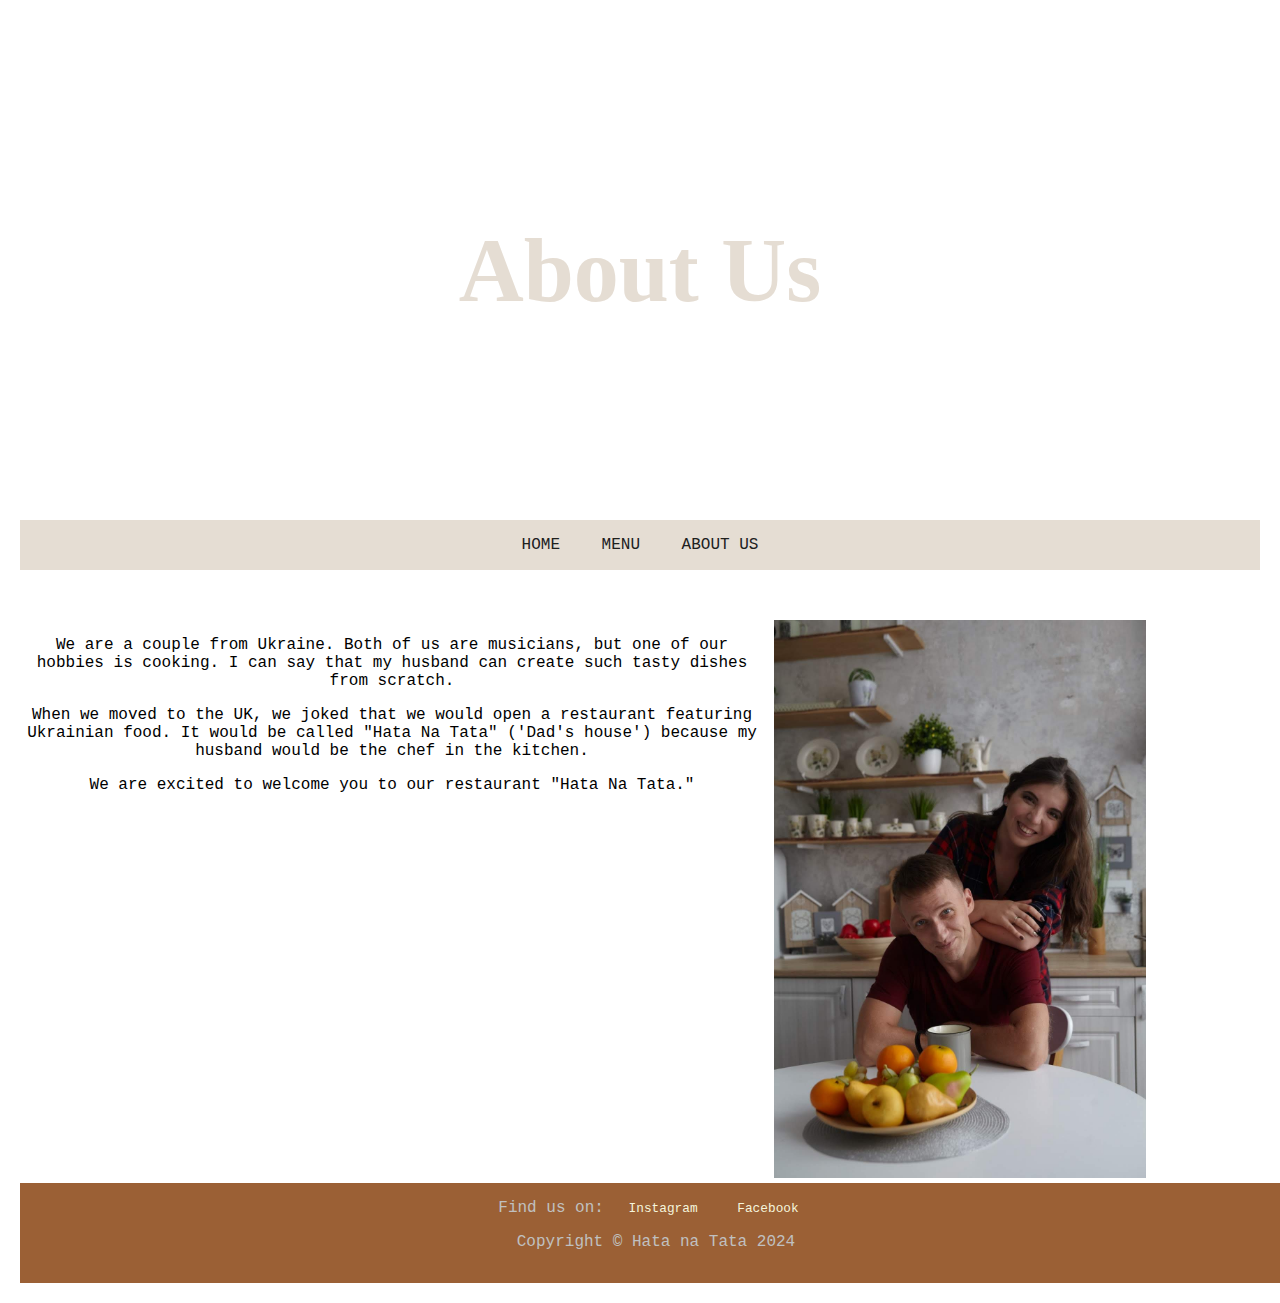
==== about.html @ e980ada8 "create about.html" ====
<!DOCTYPE html>

<html lang="en-UK">
    <head>
        <meta charset="utf-8">

        <title>Hata na Tata</title>

        <!-- Load external CSS styles -->
        <link rel="stylesheet" href="assets/CSS/styles.css">
 <!-- Load external JavaScript -->
        <script src="scripts.js"></script>
    </head>

    <body>
          <header id="about" class="flex">
            <div class="head">
            <h1>About Us</h1>
            </div>
          </header>
          <nav>
            <a href="index.html">Home</a>
            <a href="menu.html">Menu</a>
            <a href="#about">About Us</a>
          </nav>
      <div class="about-block">
         <p>We are a couple from Ukraine. Both of us are musicians, but one of our hobbies is cooking. I can say that my husband can create such tasty dishes from scratch. </p>
         <p> When we moved to the UK, we joked that we would open a restaurant featuring Ukrainian food. It would be called "Hata Na Tata" ('Dad's house') because my husband would be the chef in the kitchen. </p>
         <p>We are excited to welcome you to our restaurant "Hata Na Tata."</p>
      </div>
          <img src="assets/images/IMG-1381e5f2d7cb8413e461cea96f832598-V.jpg" width="30%" height="40%" alt="Happy family couple at the dining table">
   <footer>
    <span>Find us on:</span>
    <a href="https://www.instagram.com" target="_blank" aria-label="Find us on Instagram (link opens in a new tab)">Instagram</a>
    <a href="https://www.facebook.com" target="_blank" aria-label="Find us on Facebook (link opens in a new tab)">Facebook</a>
    <p>Copyright © Hata na Tata 2024</p>
</footer>
        </body>
</html>
---- assets/CSS/styles.css ----
body {
    display: block;
    margin: 20px;
    font-family:
    Lucida Console,
    Courier,
    monospace;
}
header {
 background-image: url("../images/file.png");
 width: 100%;
 height: 500px;
 background-size: cover;
 
}

h1, h2 {
    text-align: center;
    font-family: fantasy;
}
h1 {
    font-size: 90px;
    color: rgb(229, 221, 211);

}
h3 {
    text-align: center;
}
nav {
    text-align: center;
    width: 100%;
    margin-right: 50px;
    margin-bottom: 50px;
    text-transform: uppercase;
    padding-top: 1rem;
    padding-bottom: 1rem;
    background-color: rgb(229, 221, 211);
}

nav > a {
	text-decoration: none;
	color: rgb(32, 32, 29);
	margin: 1rem;
}

nav > a:hover {
	color: silver;
}
.text-center {
    text-align: center;
}
.bold {
	font-weight: bold;
}

.about-block {
    display: inline-block;
    text-align: center;
    vertical-align: top;
    width: 60%;
}
footer {
	background-color: #9b6035;
	padding: 1em;
	text-align: center;
    width: 100%;
    bottom: 0;
    right: 0;
	z-index: 3;
}

footer > span {
	color: silver;
}

footer > a {
	color: beige;
	text-decoration: none;
	padding: 0 15px;
	font-size: 0.8rem;
}

footer > p {
	color: silver;
}

.flex {
    display: flex;
  align-items: center;
  justify-content: center;
  text-align: center;
}
.contact-container {
    display: flex;
    flex-direction: row;
    gap: 40%;
}

.flex-table{
  align-items: flex-start;
  justify-content: flex-start;
}
.flex-right{
  order: 1;

}
.head{
    display: block;
    }
.image-box {
    display: block;
    flex-wrap: wrap;
    gap: 30px;
    flex: 2 350px;
    height: 350px;
    width: 50%;
    padding: 5px;
    margin: 30px 0 30px 0;
}
.image-box > img {
    width: 100%;
    height: 100%;
}
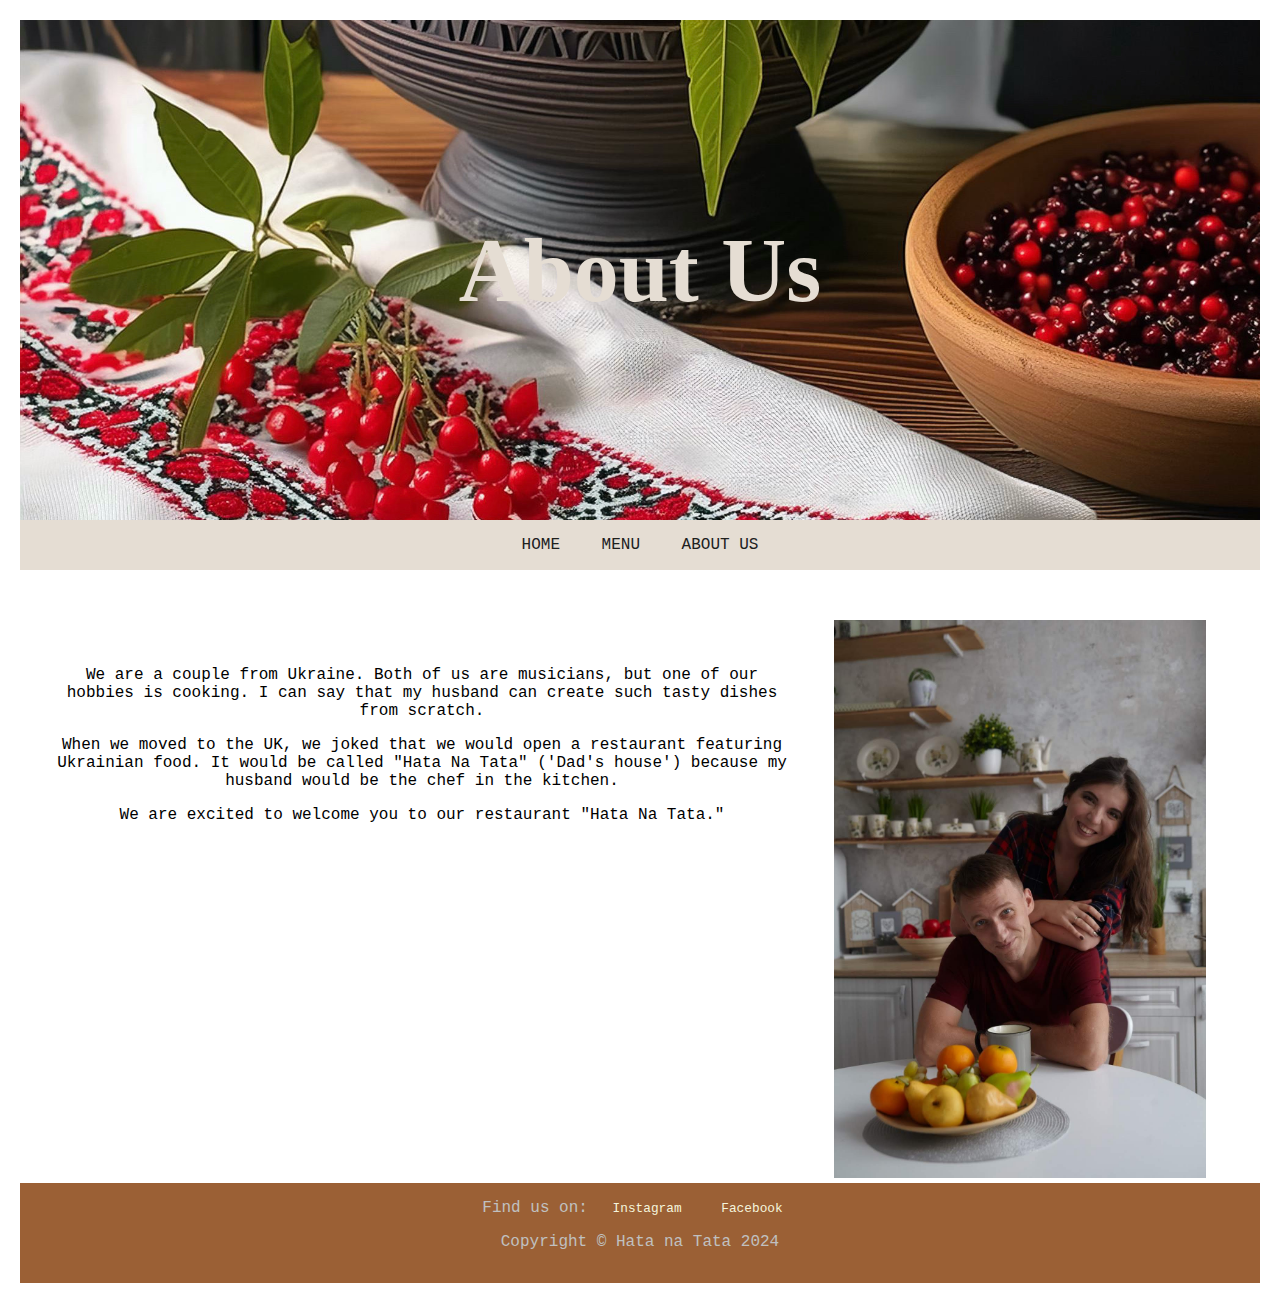
==== commit 55f5d6f3: "add object-fit to image-box > img; style main content; reduce padding left/right from the footer" ====
--- a/about.html
+++ b/about.html
@@ -23,7 +23,7 @@
             <a href="menu.html">Menu</a>
             <a href="#about">About Us</a>
           </nav>
-      <div class="about-block">
+      <div class="about-block text-center">
          <p>We are a couple from Ukraine. Both of us are musicians, but one of our hobbies is cooking. I can say that my husband can create such tasty dishes from scratch. </p>
          <p> When we moved to the UK, we joked that we would open a restaurant featuring Ukrainian food. It would be called "Hata Na Tata" ('Dad's house') because my husband would be the chef in the kitchen. </p>
          <p>We are excited to welcome you to our restaurant "Hata Na Tata."</p>
--- a/assets/CSS/styles.css
+++ b/assets/CSS/styles.css
@@ -7,11 +7,10 @@
     monospace;
 }
 header {
- background-image: url("../images/file.png");
+ background-image: url("../images/rushnyk.jpeg");
  width: 100%;
  height: 500px;
  background-size: cover;
- 
 }
 
 h1, h2 {
@@ -48,6 +47,8 @@
 }
 .text-center {
     text-align: center;
+    margin: 20px;
+    padding: 10px;
 }
 .bold {
 	font-weight: bold;
@@ -55,13 +56,12 @@
 
 .about-block {
     display: inline-block;
-    text-align: center;
     vertical-align: top;
     width: 60%;
 }
 footer {
 	background-color: #9b6035;
-	padding: 1em;
+	padding: 16px 0;
 	text-align: center;
     width: 100%;
     bottom: 0;
@@ -120,4 +120,5 @@
 .image-box > img {
     width: 100%;
     height: 100%;
+    object-fit: cover;
 }
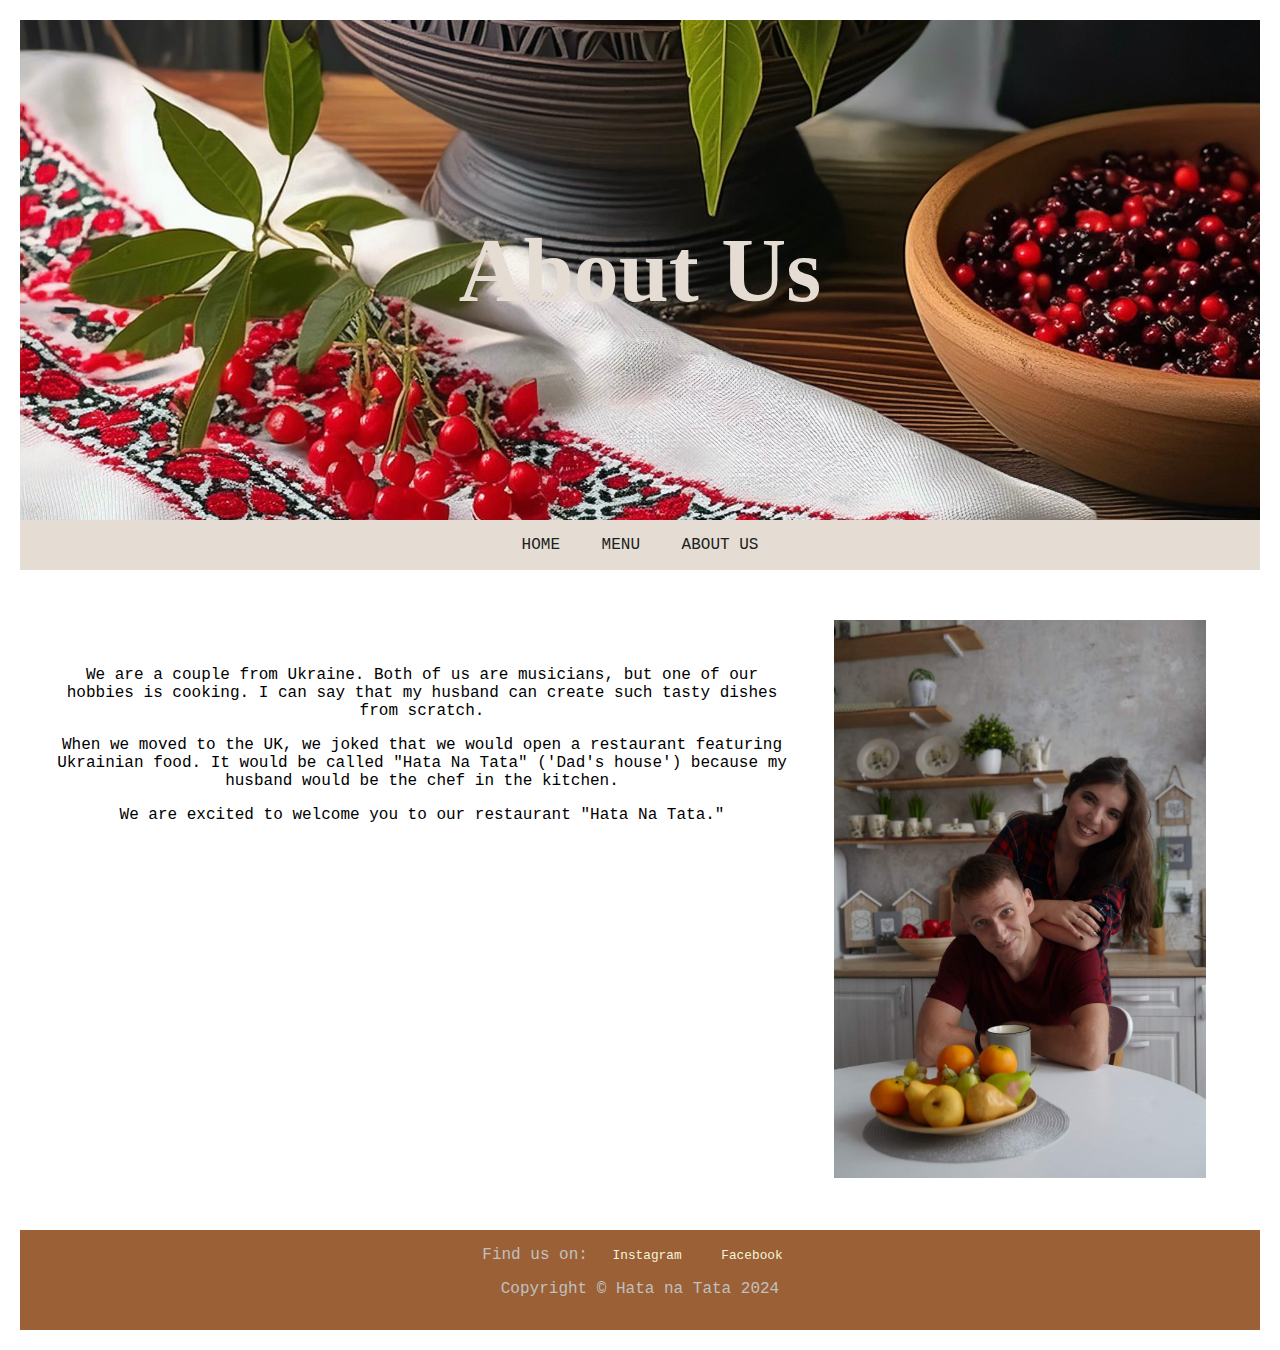
==== commit bb9d7a42: "Add main dish" ====
--- a/about.html
+++ b/about.html
@@ -29,7 +29,8 @@
          <p>We are excited to welcome you to our restaurant "Hata Na Tata."</p>
       </div>
           <img src="assets/images/IMG-1381e5f2d7cb8413e461cea96f832598-V.jpg" width="30%" height="40%" alt="Happy family couple at the dining table">
-   <footer>
+   <main></main>
+          <footer>
     <span>Find us on:</span>
     <a href="https://www.instagram.com" target="_blank" aria-label="Find us on Instagram (link opens in a new tab)">Instagram</a>
     <a href="https://www.facebook.com" target="_blank" aria-label="Find us on Facebook (link opens in a new tab)">Facebook</a>
--- a/assets/CSS/styles.css
+++ b/assets/CSS/styles.css
@@ -45,6 +45,14 @@
 nav > a:hover {
 	color: silver;
 }
+
+main {
+    background-color: lightblue;
+    /* Make main element take up any surplus space to push footer down */
+    flex: 1 0 auto;
+    margin-top: 47px;
+}
+
 .text-center {
     text-align: center;
     margin: 20px;
@@ -93,7 +101,7 @@
 .contact-container {
     display: flex;
     flex-direction: row;
-    gap: 40%;
+    justify-content: space-between;
 }
 
 .flex-table{
@@ -102,6 +110,8 @@
 }
 .flex-right{
   order: 1;
+  align-items: flex-end;
+  justify-content: flex-end;
 
 }
 .head{
